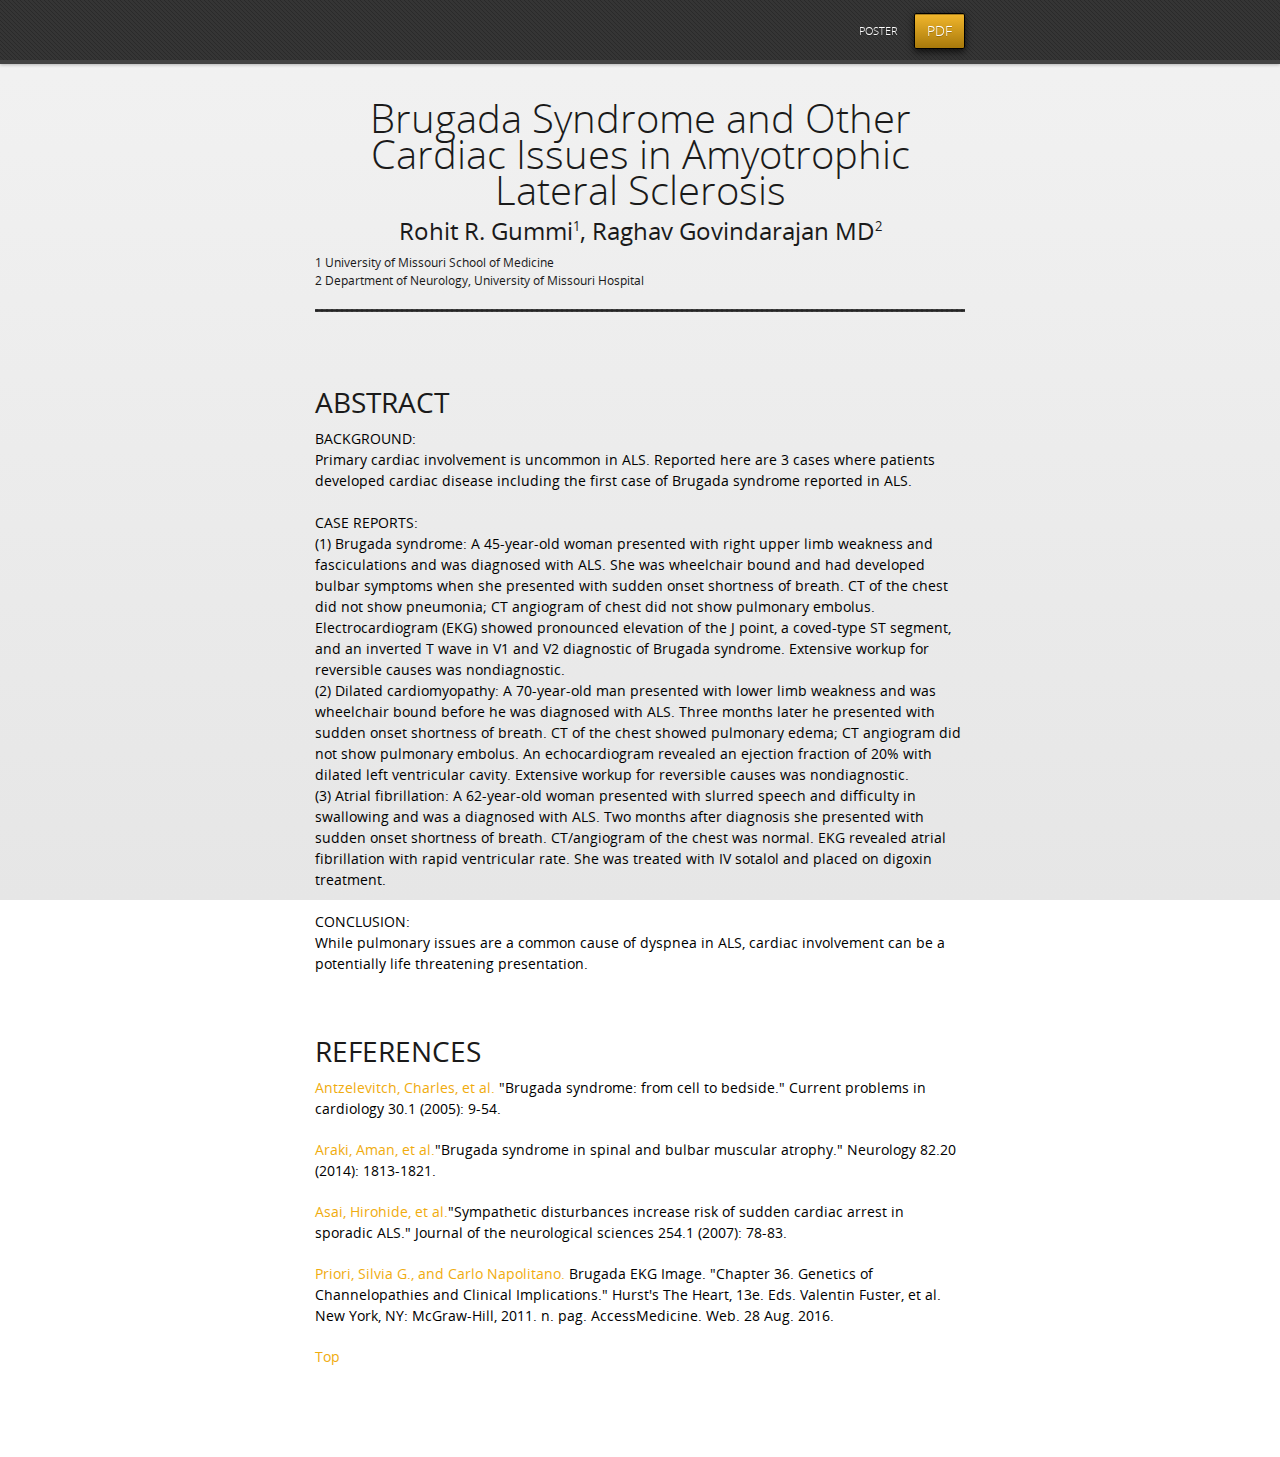
==== ALSCardiacIssues.html @ 12656571 "update reference" ====
<!doctype html>
<html>
  <head>
    <meta charset="utf-8">
    <meta http-equiv="X-UA-Compatible" content="chrome=1">
    <link rel="stylesheet" href="stylesheets/styles-grey.css">
    <link rel="stylesheet" href="stylesheets/github-dark.css">
    <script src="https://ajax.googleapis.com/ajax/libs/jquery/1.7.1/jquery.min.js"></script>
    <script src="javascripts/respond.js"></script>
    <!--[if lt IE 9]>
      <script src="//html5shiv.googlecode.com/svn/trunk/html5.js"></script>
    <![endif]-->
    <!--[if lt IE 8]>
    <link rel="stylesheet" href="stylesheets/ie.css">
    <![endif]-->
    <meta name="viewport" content="width=device-width, initial-scale=1, user-scalable=no">

<!--start mobile stuff-->
<style type="text/css">

   .mobileShow { display: none;}

   /* Smartphone Portrait and Landscape */

   @media only screen

   and (min-device-width : 320px)

   and (max-device-width : 480px){ .mobileShow { display: inline;}}

</style>
<style type="text/css">

   .mobileHide { display: inline;}

   /* Smartphone Portrait and Landscape */

   @media only screen

   and (min-device-width : 320px)

   and (max-device-width : 480px){  .mobileHide { display: none;}}

</style>
<!--End mobile stuff. From http://blog.hubspot.com/marketing/site-content-only-mobile-viewers-can-see-ht-->
  </head>
  <title>Brugada Syndrome and Other Cardiac Issues in Amyotrophic Lateral Sclerosis</title>
  <body>


      <div id="header">
	 <div class="mobileHide">
	 <nav>
          <!--<li class="fork"><a href="rgummi1.github.io">Home</a></li>-->
          <li class="downloads"><a href="https://rgummi1.github.io/MG%20CI%20Meds%20Poster.pdf">PDF</a></li>
          <!--<li class="downloads"><a href="https://github.com/rgummi1/MG-meds.github.io/tarball/master">TAR</a></li>-->
          <li class="title">POSTER</li>
        </nav></div>
	<div class="mobileShow"><div align="right"><p style="margin-top: 10px;"><h3>Poster: <a href="https://rgummi1.github.io/MG%20CI%20Meds%20Poster.pdf">PDF  </a></h3></p></div></div>
      </div><!-- end header -->

    <div class="wrapper">

      <section>
        <div id="title">
          <h1>Brugada Syndrome and Other Cardiac Issues in Amyotrophic Lateral Sclerosis</h1>
	  <h2><center>Rohit R. Gummi<sup><font size="-1">1</font></sup>, Raghav Govindarajan MD<sup><font size="-1">2</font></sup><center></h2>
	  <h5> 1 University of Missouri School of Medicine<br>2 Department of Neurology, University of Missouri Hospital</h5>
          <p></p>
          <hr>
        </div>

<h1><a id="Abstract" class="anchor" href="#Abstract" aria-hidden="true"><span aria-hidden="true" class="octicon octicon-link"></span></a>ABSTRACT</h1>

<p>BACKGROUND:<br>
Primary cardiac involvement is uncommon in ALS. Reported here are 3 cases where patients developed cardiac disease including the first case of Brugada syndrome reported in ALS. 
<br><br>CASE REPORTS:<br>
(1) Brugada syndrome: A 45-year-old woman presented with right upper limb weakness and fasciculations and was diagnosed with ALS. She was wheelchair bound and had developed bulbar symptoms when she presented with sudden onset shortness of breath. CT of the chest did not show pneumonia; CT angiogram of chest did not show pulmonary embolus. Electrocardiogram (EKG) showed pronounced elevation of the J point, a coved-type ST segment, and an inverted T wave in V1 and V2 diagnostic of Brugada syndrome. Extensive workup for reversible causes was nondiagnostic. 
<br>(2) Dilated cardiomyopathy: A 70-year-old man presented with lower limb weakness and was wheelchair bound before he was diagnosed with ALS. Three months later he presented with sudden onset shortness of breath. CT of the chest showed pulmonary edema; CT angiogram did not show pulmonary embolus. An echocardiogram revealed an ejection fraction of 20% with dilated left ventricular cavity. Extensive workup for reversible causes was nondiagnostic. 
<br>(3) Atrial fibrillation: A 62-year-old woman presented with slurred speech and difficulty in swallowing and was a diagnosed with ALS. Two months after diagnosis she presented with sudden onset shortness of breath. CT/angiogram of the chest was normal. EKG revealed atrial fibrillation with rapid ventricular rate. She was treated with IV sotalol and placed on digoxin treatment. 
<br><br>CONCLUSION:<br>
While pulmonary issues are a common cause of dyspnea in ALS, cardiac involvement can be a potentially life threatening presentation. 

<br><br><br>
<h1><a id="References" class="anchor" href="#References" aria-hidden="true"><span aria-hidden="true" class="octicon octicon-link"></span></a></h1>
<h1>REFERENCES</h1>
<p><a href="http://www.ncbi.nlm.nih.gov/pmc/articles/PMC1475801/">Antzelevitch, Charles, et al.</a> "Brugada syndrome: from cell to bedside." Current problems in cardiology 30.1 (2005): 9-54.</p>
<p><a href="http://www.neurology.org/content/82/20/1813.short">Araki, Aman, et al.</a>"Brugada syndrome in spinal and bulbar muscular atrophy." Neurology 82.20 (2014): 1813-1821.</p>
<p><a href="http://www.sciencedirect.com/science/article/pii/S0022510X07000263">Asai, Hirohide, et al.</a>"Sympathetic disturbances increase risk of sudden cardiac arrest in sporadic ALS." Journal of the neurological sciences 254.1 (2007): 78-83.</p>
<p><a href="http://accessmedicine.mhmedical.com/ViewLarge.aspx?figid=40286619&gbosContainerID=0&gbosid=0">Priori, Silvia G., and Carlo Napolitano.</a> Brugada EKG Image. "Chapter 36. Genetics of Channelopathies and Clinical Implications." Hurst's The Heart, 13e. Eds. Valentin Fuster, et al. New York, NY: McGraw-Hill, 2011. n. pag. AccessMedicine. Web. 28 Aug. 2016.</p>


<a href="#top">Top</a>      
</section>
    </div>
	<script>
	  (function(i,s,o,g,r,a,m){i['GoogleAnalyticsObject']=r;i[r]=i[r]||function(){
	  (i[r].q=i[r].q||[]).push(arguments)},i[r].l=1*new Date();a=s.createElement(o),
	  m=s.getElementsByTagName(o)[0];a.async=1;a.src=g;m.parentNode.insertBefore(a,m)
	  })(window,document,'script','https://www.google-analytics.com/analytics.js','ga');

	  ga('create', 'UA-10254419-2', 'auto');
	  ga('send', 'pageview');

	</script>
</body>
</html>
---- stylesheets/styles-grey.css ----
@font-face {
  font-family: 'OpenSansLight';
  src: url("../fonts/OpenSans-Light-webfont.eot");
  src: url("../fonts/OpenSans-Light-webfont.eot?#iefix") format("embedded-opentype"), url("../fonts/OpenSans-Light-webfont.woff") format("woff"), url("../fonts/OpenSans-Light-webfont.ttf") format("truetype"), url("../fonts/OpenSans-Light-webfont.svg#OpenSansLight") format("svg");
  font-weight: normal;
  font-style: normal;
}

@font-face {
  font-family: 'OpenSansLightItalic';
  src: url("../fonts/OpenSans-LightItalic-webfont.eot");
  src: url("../fonts/OpenSans-LightItalic-webfont.eot?#iefix") format("embedded-opentype"), url("../fonts/OpenSans-LightItalic-webfont.woff") format("woff"), url("../fonts/OpenSans-LightItalic-webfont.ttf") format("truetype"), url("../fonts/OpenSans-LightItalic-webfont.svg#OpenSansLightItalic") format("svg");
  font-weight: normal;
  font-style: normal;
}

@font-face {
  font-family: 'OpenSansRegular';
  src: url("../fonts/OpenSans-Regular-webfont.eot");
  src: url("../fonts/OpenSans-Regular-webfont.eot?#iefix") format("embedded-opentype"), url("../fonts/OpenSans-Regular-webfont.woff") format("woff"), url("../fonts/OpenSans-Regular-webfont.ttf") format("truetype"), url("../fonts/OpenSans-Regular-webfont.svg#OpenSansRegular") format("svg");
  font-weight: normal;
  font-style: normal;
  -webkit-font-smoothing: antialiased;
}

@font-face {
  font-family: 'OpenSansItalic';
  src: url("../fonts/OpenSans-Italic-webfont.eot");
  src: url("../fonts/OpenSans-Italic-webfont.eot?#iefix") format("embedded-opentype"), url("../fonts/OpenSans-Italic-webfont.woff") format("woff"), url("../fonts/OpenSans-Italic-webfont.ttf") format("truetype"), url("../fonts/OpenSans-Italic-webfont.svg#OpenSansItalic") format("svg");
  font-weight: normal;
  font-style: normal;
  -webkit-font-smoothing: antialiased;
}

@font-face {
  font-family: 'OpenSansSemibold';
  src: url("../fonts/OpenSans-Semibold-webfont.eot");
  src: url("../fonts/OpenSans-Semibold-webfont.eot?#iefix") format("embedded-opentype"), url("../fonts/OpenSans-Semibold-webfont.woff") format("woff"), url("../fonts/OpenSans-Semibold-webfont.ttf") format("truetype"), url("../fonts/OpenSans-Semibold-webfont.svg#OpenSansSemibold") format("svg");
  font-weight: normal;
  font-style: normal;
  -webkit-font-smoothing: antialiased;
}

@font-face {
  font-family: 'OpenSansSemiboldItalic';
  src: url("../fonts/OpenSans-SemiboldItalic-webfont.eot");
  src: url("../fonts/OpenSans-SemiboldItalic-webfont.eot?#iefix") format("embedded-opentype"), url("../fonts/OpenSans-SemiboldItalic-webfont.woff") format("woff"), url("../fonts/OpenSans-SemiboldItalic-webfont.ttf") format("truetype"), url("../fonts/OpenSans-SemiboldItalic-webfont.svg#OpenSansSemiboldItalic") format("svg");
  font-weight: normal;
  font-style: normal;
  -webkit-font-smoothing: antialiased;
}

@font-face {
  font-family: 'OpenSansBold';
  src: url("../fonts/OpenSans-Bold-webfont.eot");
  src: url("../fonts/OpenSans-Bold-webfont.eot?#iefix") format("embedded-opentype"), url("../fonts/OpenSans-Bold-webfont.woff") format("woff"), url("../fonts/OpenSans-Bold-webfont.ttf") format("truetype"), url("../fonts/OpenSans-Bold-webfont.svg#OpenSansBold") format("svg");
  font-weight: normal;
  font-style: normal;
  -webkit-font-smoothing: antialiased;
}

@font-face {
  font-family: 'OpenSansBoldItalic';
  src: url("../fonts/OpenSans-BoldItalic-webfont.eot");
  src: url("../fonts/OpenSans-BoldItalic-webfont.eot?#iefix") format("embedded-opentype"), url("../fonts/OpenSans-BoldItalic-webfont.woff") format("woff"), url("../fonts/OpenSans-BoldItalic-webfont.ttf") format("truetype"), url("../fonts/OpenSans-BoldItalic-webfont.svg#OpenSansBoldItalic") format("svg");
  font-weight: normal;
  font-style: normal;
  -webkit-font-smoothing: antialiased;
}

/* normalize.css 2012-02-07T12:37 UTC - https://github.com/necolas/normalize.css */
/* =============================================================================
   HTML5 display definitions
   ========================================================================== */
/*
 * Corrects block display not defined in IE6/7/8/9 & FF3
 */
article,
aside,
details,
figcaption,
figure,
footer,
header,
hgroup,
nav,
section,
summary {
  display: block;
}

/*
 * Corrects inline-block display not defined in IE6/7/8/9 & FF3
 */
audio,
canvas,
video {
  display: inline-block;
  *display: inline;
  *zoom: 1;
}

/*
 * Prevents modern browsers from displaying 'audio' without controls
 */
audio:not([controls]) {
  display: none;
}

/*
 * Addresses styling for 'hidden' attribute not present in IE7/8/9, FF3, S4
 * Known issue: no IE6 support
 */
[hidden] {
  display: none;
}

/* =============================================================================
   Base
   ========================================================================== */
/*
 * 1. Corrects text resizing oddly in IE6/7 when body font-size is set using em units
 *    http://clagnut.com/blog/348/#c790
 * 2. Prevents iOS text size adjust after orientation change, without disabling user zoom
 *    www.456bereastreet.com/archive/201012/controlling_text_size_in_safari_for_ios_without_disabling_user_zoom/
 */
html {
  font-size: 100%;
  /* 1 */
  -webkit-text-size-adjust: 100%;
  /* 2 */
  -ms-text-size-adjust: 100%;
  /* 2 */
}

/*
 * Addresses font-family inconsistency between 'textarea' and other form elements.
 */
html,
button,
input,
select,
textarea {
  font-family: sans-serif;
}

/*
 * Addresses margins handled incorrectly in IE6/7
 */
body {
  margin: 0;
}

/* =============================================================================
   Links
   ========================================================================== */
/*
 * Addresses outline displayed oddly in Chrome
 */
a:focus {
  outline: thin dotted;
}

/*
 * Improves readability when focused and also mouse hovered in all browsers
 * people.opera.com/patrickl/experiments/keyboard/test
 */
a:hover,
a:active {
  outline: 0;
}

/* =============================================================================
   Typography
   ========================================================================== */
/*
 * Addresses font sizes and margins set differently in IE6/7
 * Addresses font sizes within 'section' and 'article' in FF4+, Chrome, S5
 */
h1 {
  font-size: 2em;
  margin: 0.67em 0;
}

h2 {
  font-size: 1.5em;
  margin: 0.83em 0;
}

h3 {
  font-size: 1.17em;
  margin: 1em 0;
}

h4 {
  font-size: 1em;
  margin: 1.33em 0;
}

h5 {
  font-size: 0.83em;
  margin: 1.67em 0;
}

h6 {
  font-size: 0.75em;
  margin: 2.33em 0;
}

/*
 * Addresses styling not present in IE7/8/9, S5, Chrome
 */
abbr[title] {
  border-bottom: 1px dotted;
}

/*
 * Addresses style set to 'bolder' in FF3+, S4/5, Chrome
*/
b,
strong {
  font-weight: bold;
}

blockquote {
  margin: 1em 40px;
}

/*
 * Addresses styling not present in S5, Chrome
 */
dfn {
  font-style: italic;
}

/*
 * Addresses styling not present in IE6/7/8/9
 */
mark {
  background: #ff0;
  color: #000;
}

/*
 * Addresses margins set differently in IE6/7
 */
p,
pre {
  margin: 1em 0;
}

/*
 * Corrects font family set oddly in IE6, S4/5, Chrome
 * en.wikipedia.org/wiki/User:Davidgothberg/Test59
 */
pre,
code,
kbd,
samp {
  font-family: monospace, serif;
  _font-family: 'courier new', monospace;
  font-size: 1em;
}

/*
 * 1. Addresses CSS quotes not supported in IE6/7
 * 2. Addresses quote property not supported in S4
 */
/* 1 */
q {
  quotes: none;
}

/* 2 */
q:before,
q:after {
  content: '';
  content: none;
}

small {
  font-size: 75%;
}

/*
 * Prevents sub and sup affecting line-height in all browsers
 * gist.github.com/413930
 */
sub,
sup {
  font-size: 75%;
  line-height: 0;
  position: relative;
  vertical-align: baseline;
}

sup {
  top: -0.5em;
}

sub {
  bottom: -0.25em;
}

/* =============================================================================
   Lists
   ========================================================================== */
/*
 * Addresses margins set differently in IE6/7
 */
dl,
menu,
ol,
ul {
  margin: 1em 0;
}

dd {
  margin: 0 0 0 40px;
}

/*
 * Addresses paddings set differently in IE6/7
 */
menu,
ol,
ul {
  padding: 0 0 0 40px;
}

/*
 * Corrects list images handled incorrectly in IE7
 */
nav ul,
nav ol {
  list-style: none;
  list-style-image: none;
}

/* =============================================================================
   Embedded content
   ========================================================================== */
/*
 * 1. Removes border when inside 'a' element in IE6/7/8/9, FF3
 * 2. Improves image quality when scaled in IE7
 *    code.flickr.com/blog/2008/11/12/on-ui-quality-the-little-things-client-side-image-resizing/
 */
img {
  border: 0;
  /* 1 */
  -ms-interpolation-mode: bicubic;
  /* 2 */
}

/*
 * Corrects overflow displayed oddly in IE9
 */
svg:not(:root) {
  overflow: hidden;
}

/* =============================================================================
   Figures
   ========================================================================== */
/*
 * Addresses margin not present in IE6/7/8/9, S5, O11
 */
figure {
  margin: 0;
}

/* =============================================================================
   Forms
   ========================================================================== */
/*
 * Corrects margin displayed oddly in IE6/7
 */
form {
  margin: 0;
}

/*
 * Define consistent border, margin, and padding
 */
fieldset {
  border: 1px solid #c0c0c0;
  margin: 0 2px;
  padding: 0.35em 0.625em 0.75em;
}

/*
 * 1. Corrects color not being inherited in IE6/7/8/9
 * 2. Corrects text not wrapping in FF3 
 * 3. Corrects alignment displayed oddly in IE6/7
 */
legend {
  border: 0;
  /* 1 */
  padding: 0;
  white-space: normal;
  /* 2 */
  *margin-left: -7px;
  /* 3 */
}

/*
 * 1. Corrects font size not being inherited in all browsers
 * 2. Addresses margins set differently in IE6/7, FF3+, S5, Chrome
 * 3. Improves appearance and consistency in all browsers
 */
button,
input,
select,
textarea {
  font-size: 100%;
  /* 1 */
  margin: 0;
  /* 2 */
  vertical-align: baseline;
  /* 3 */
  *vertical-align: middle;
  /* 3 */
}

/*
 * Addresses FF3/4 setting line-height on 'input' using !important in the UA stylesheet
 */
button,
input {
  line-height: normal;
  /* 1 */
}

/*
 * 1. Improves usability and consistency of cursor style between image-type 'input' and others
 * 2. Corrects inability to style clickable 'input' types in iOS
 * 3. Removes inner spacing in IE7 without affecting normal text inputs
 *    Known issue: inner spacing remains in IE6
 */
button,
input[type="button"],
input[type="reset"],
input[type="submit"] {
  cursor: pointer;
  /* 1 */
  -webkit-appearance: button;
  /* 2 */
  *overflow: visible;
  /* 3 */
}

/*
 * Re-set default cursor for disabled elements
 */
button[disabled],
input[disabled] {
  cursor: default;
}

/*
 * 1. Addresses box sizing set to content-box in IE8/9
 * 2. Removes excess padding in IE8/9
 * 3. Removes excess padding in IE7
      Known issue: excess padding remains in IE6
 */
input[type="checkbox"],
input[type="radio"] {
  box-sizing: border-box;
  /* 1 */
  padding: 0;
  /* 2 */
  *height: 13px;
  /* 3 */
  *width: 13px;
  /* 3 */
}

/*
 * 1. Addresses appearance set to searchfield in S5, Chrome
 * 2. Addresses box-sizing set to border-box in S5, Chrome (include -moz to future-proof)
 */
input[type="search"] {
  -webkit-appearance: textfield;
  /* 1 */
  -moz-box-sizing: content-box;
  -webkit-box-sizing: content-box;
  /* 2 */
  box-sizing: content-box;
}

/*
 * Removes inner padding and search cancel button in S5, Chrome on OS X
 */
input[type="search"]::-webkit-search-decoration,
input[type="search"]::-webkit-search-cancel-button {
  -webkit-appearance: none;
}

/*
 * Removes inner padding and border in FF3+
 * www.sitepen.com/blog/2008/05/14/the-devils-in-the-details-fixing-dojos-toolbar-buttons/
 */
button::-moz-focus-inner,
input::-moz-focus-inner {
  border: 0;
  padding: 0;
}

/*
 * 1. Removes default vertical scrollbar in IE6/7/8/9
 * 2. Improves readability and alignment in all browsers
 */
textarea {
  overflow: auto;
  /* 1 */
  vertical-align: top;
  /* 2 */
}

/* =============================================================================
   Tables
   ========================================================================== */
/*
 * Remove most spacing between table cells
 */
table {
  border-collapse: collapse;
  border-spacing: 0;
}

body {
  padding: 0px 0 20px 0px;
  margin: 0px;
  font: 14px/1.5 "OpenSansRegular", "Helvetica Neue", Helvetica, Arial, sans-serif;
  color: #000000;
  font-weight: normal;
  background: #252525;
  background-attachment: fixed !important;
  background: -webkit-gradient(linear, 50% 0%, 50% 100%, color-stop(0%, #f2f2f2), color-stop(100%, #e6e6e6));
  background: -webkit-linear-gradient(#f2f2f2, #e6e6e6);
  background: -moz-linear-gradient(#f2f2f2, #e6e6e6);
  background: -o-linear-gradient(#f2f2f2, #e6e6e6);
  background: -ms-linear-gradient(#f2f2f2, #e6e6e6);
  background: linear-gradient(#f2f2f2, #e6e6e6);
}

h1, h2, h3, h4, h5, h6 {
  color: #1a1a1a;
  margin: 0 0 10px;
  font-family: 'OpenSansRegular', "Helvetica Neue", Helvetica, Arial, sans-serif;
  font-weight: normal;
}

p, ul, ol, table, pre, dl {
  margin: 0 0 20px;
}

h1, h2, h3 {
  line-height: 1.1;
}

h1 {
  font-size: 28px;
}

h2 {
  font-size: 24px;
}

h4, h5, h6 {
  color: #1a1a1a;
}

h3 {
  font-size: 18px;
  line-height: 24px;
  font-family: 'OpenSansRegular', "Helvetica Neue", Helvetica, Arial, sans-serif !important;
  font-weight: normal;
  color: #b6b6b6;
}

a {
  color: #f0ac0f;
  font-weight: 400;
  text-decoration: none;
}
a:hover {
  color: #a8790b;
}

a small {
  font-size: 11px;
  color: #666;
  margin-top: -0.6em;
  display: block;
}

ul {
  list-style-image: url("../images/bullet.png");
}

strong {
  font-family: 'OpenSansBold', "Helvetica Neue", Helvetica, Arial, sans-serif !important;
  font-weight: normal;
}

.wrapper {
  max-width: 650px;
  margin: 0 auto;
  position: relative;
  padding: 0 20px;
}

section img {
  max-width: 100%;
}

blockquote {
  border-left: 3px solid #ffcc00;
  margin: 0;
  padding: 0 0 0 20px;
  font-style: italic;
}

code {
  font-family: "Lucida Sans", Monaco, Bitstream Vera Sans Mono, Lucida Console, Terminal;
  color: #efefef;
  font-size: 13px;
  margin: 0 4px;
  padding: 4px 6px;
  -moz-border-radius: 2px;
  -webkit-border-radius: 2px;
  -o-border-radius: 2px;
  -ms-border-radius: 2px;
  -khtml-border-radius: 2px;
  border-radius: 2px;
}

pre {
  padding: 8px 15px;
  background: #191919;
  -moz-border-radius: 2px;
  -webkit-border-radius: 2px;
  -o-border-radius: 2px;
  -ms-border-radius: 2px;
  -khtml-border-radius: 2px;
  border-radius: 2px;
  border: 1px solid #121212;
  -moz-box-shadow: inset 0 1px 3px rgba(0, 0, 0, 0.3);
  -webkit-box-shadow: inset 0 1px 3px rgba(0, 0, 0, 0.3);
  -o-box-shadow: inset 0 1px 3px rgba(0, 0, 0, 0.3);
  box-shadow: inset 0 1px 3px rgba(0, 0, 0, 0.3);
  overflow: auto;
  overflow-y: hidden;
}
pre code {
  color: #efefef;
  text-shadow: 0px 1px 0px #000;
  margin: 0;
  padding: 0;
}

table {
  width: 100%;
  border-collapse: collapse;
}

th {
  text-align: left;
  padding: 5px 10px;
  border-bottom: 1px solid #434343;
  color: #b6b6b6;
  font-family: 'OpenSansSemibold', "Helvetica Neue", Helvetica, Arial, sans-serif !important;
  font-weight: normal;
}

td {
  text-align: left;
  padding: 5px 10px;
  border-bottom: 1px solid #434343;
}

hr {
  border: 0;
  outline: none;
  height: 3px;
  background: transparent url("../images/hr.gif") center center repeat-x;
  margin: 0 0 20px;
}

dt {
  color: #F0E7D5;
  font-family: 'OpenSansSemibold', "Helvetica Neue", Helvetica, Arial, sans-serif !important;
  font-weight: normal;
}

#header {
  z-index: 100;
  left: 0;
  top: 0px;
  height: 60px;
  width: 100%;
  position: fixed;
  background: url(../images/nav-bg.gif) #353535;
  border-bottom: 4px solid #434343;
  -moz-box-shadow: 0px 1px 3px rgba(0, 0, 0, 0.25);
  -webkit-box-shadow: 0px 1px 3px rgba(0, 0, 0, 0.25);
  -o-box-shadow: 0px 1px 3px rgba(0, 0, 0, 0.25);
  box-shadow: 0px 1px 3px rgba(0, 0, 0, 0.25);
}
#header nav {
  max-width: 650px;
  margin: 0 auto;
  padding: 0 10px;
  background: blue;
  margin: 6px auto;
}
#header nav li {
  font-family: 'OpenSansLight', "Helvetica Neue", Helvetica, Arial, sans-serif;
  font-weight: normal;
  list-style: none;
  display: inline;
  color: white;
  line-height: 50px;
  text-shadow: 0px 1px 0px rgba(0, 0, 0, 0.2);
  font-size: 14px;
}
#header nav li a {
  color: white;
  border: 1px solid #000000;
  background: -webkit-gradient(linear, 50% 0%, 50% 100%, color-stop(0%, #F2B72D), color-stop(100%, #a8790b));
  background: -webkit-linear-gradient(#F2B72D, #a8790b);
  background: -moz-linear-gradient(#F2B72D, #a8790b);
  background: -o-linear-gradient(#F2B72D, #a8790b);
  background: -ms-linear-gradient(#F2B72D, #a8790b);
  background: linear-gradient(#F2B72D, #a8790b);
  -moz-border-radius: 2px;
  -webkit-border-radius: 2px;
  -o-border-radius: 2px;
  -ms-border-radius: 2px;
  -khtml-border-radius: 2px;
  border-radius: 2px;
  -moz-box-shadow: inset 0px 1px 0px rgba(255, 255, 255, 0.3), 0px 3px 7px rgba(0, 0, 0, 0.7);
  -webkit-box-shadow: inset 0px 1px 0px rgba(255, 255, 255, 0.3), 0px 3px 7px rgba(0, 0, 0, 0.7);
  -o-box-shadow: inset 0px 1px 0px rgba(255, 255, 255, 0.3), 0px 3px 7px rgba(0, 0, 0, 0.7);
  box-shadow: inset 0px 1px 0px rgba(0, 0,0, 0.3), 0px 3px 7px rgba(0, 0, 0, 0.7);
  background-color: #ffffff;
  padding: 10px 12px;
  margin-top: 6px;
  line-height: 14px;
  font-size: 14px;
  display: inline-block;
  text-align: center;
}
#header nav li a:hover {
  background: -webkit-gradient(linear, 50% 0%, 50% 100%, color-stop(0%, #F2B72D), color-stop(100%, #302203));
  background: -webkit-linear-gradient(#F2B72D, #302203);
  background: -moz-linear-gradient(#F2B72D, #302203);
  background: -o-linear-gradient(#F2B72D, #302203);
  background: -ms-linear-gradient(#F2B72D, #302203);
  background: linear-gradient(#F2B72D, #302203);
  background-color: #ffffff;
  border: 1px solid #000000;
  -moz-box-shadow: inset 0px 1px 1px rgba(0, 0, 0, 0.2), 0px 1px 0px rgba(0, 0, 0, 0);
  -webkit-box-shadow: inset 0px 1px 1px rgba(0, 0, 0, 0.2), 0px 1px 0px rgba(0, 0, 0, 0);
  -o-box-shadow: inset 0px 1px 1px rgba(0, 0, 0, 0.2), 0px 1px 0px rgba(0, 0, 0, 0);
  box-shadow: inset 0px 1px 1px rgba(0, 0, 0, 0.2), 0px 1px 0px rgba(0, 0, 0, 0);
}
#header nav li.fork {
  float: left;
  margin-left: 0px;
}
#header nav li.downloads {
  float: right;
  margin-left: 6px;
}
#header nav li.title {
  float: right;
  margin-right: 10px;
  font-size: 11px;
}

section {
  max-width: 650px;
  padding: 30px 0px 50px 0px;
  margin: 20px 0;
  margin-top: 70px;
}
section #title {
  border: 0;
  outline: none;
  margin: 0 0 50px 0;
  padding: 0 0 5px 0;
}
section #title h1 {
  font-family: 'OpenSansLight', "Helvetica Neue", Helvetica, Arial, sans-serif;
  font-weight: normal;
  font-size: 40px;
  text-align: center;
  line-height: 36px;
}
section #title p {
  color: #d7cfbe;
  font-family: 'OpenSansLight', "Helvetica Neue", Helvetica, Arial, sans-serif;
  font-weight: normal;
  font-size: 18px;
  text-align: center;
}
section #title .credits {
  font-size: 11px;
  font-family: 'OpenSansRegular', "Helvetica Neue", Helvetica, Arial, sans-serif;
  font-weight: normal;
  color: #696969;
  margin-top: -10px;
}
section #title .credits.left {
  float: left;
}
section #title .credits.right {
  float: right;
}

@media print, screen and (max-width: 720px) {
  #title .credits {
    display: block;
    width: 100%;
    line-height: 30px;
    text-align: center;
  }
  #title .credits .left {
    float: none;
    display: block;
  }
  #title .credits .right {
    float: none;
    display: block;
  }
}
@media print, screen and (max-width: 480px) {
  #header {
    margin-top: -20px;
  }

  section {
    margin-top: 40px;
  }

  nav {
    display: none;
  }
}
---- stylesheets/github-dark.css ----
/*
The MIT License (MIT)

Copyright (c) 2016 GitHub, Inc.

Permission is hereby granted, free of charge, to any person obtaining a copy
of this software and associated documentation files (the "Software"), to deal
in the Software without restriction, including without limitation the rights
to use, copy, modify, merge, publish, distribute, sublicense, and/or sell
copies of the Software, and to permit persons to whom the Software is
furnished to do so, subject to the following conditions:

The above copyright notice and this permission notice shall be included in all
copies or substantial portions of the Software.

THE SOFTWARE IS PROVIDED "AS IS", WITHOUT WARRANTY OF ANY KIND, EXPRESS OR
IMPLIED, INCLUDING BUT NOT LIMITED TO THE WARRANTIES OF MERCHANTABILITY,
FITNESS FOR A PARTICULAR PURPOSE AND NONINFRINGEMENT. IN NO EVENT SHALL THE
AUTHORS OR COPYRIGHT HOLDERS BE LIABLE FOR ANY CLAIM, DAMAGES OR OTHER
LIABILITY, WHETHER IN AN ACTION OF CONTRACT, TORT OR OTHERWISE, ARISING FROM,
OUT OF OR IN CONNECTION WITH THE SOFTWARE OR THE USE OR OTHER DEALINGS IN THE
SOFTWARE.

*/

.pl-c /* comment */ {
  color: #969896;
}

.pl-c1 /* constant, variable.other.constant, support, meta.property-name, support.constant, support.variable, meta.module-reference, markup.raw, meta.diff.header */,
.pl-s .pl-v /* string variable */ {
  color: #0099cd;
}

.pl-e /* entity */,
.pl-en /* entity.name */ {
  color: #9774cb;
}

.pl-smi /* variable.parameter.function, storage.modifier.package, storage.modifier.import, storage.type.java, variable.other */,
.pl-s .pl-s1 /* string source */ {
  color: #ddd;
}

.pl-ent /* entity.name.tag */ {
  color: #7bcc72;
}

.pl-k /* keyword, storage, storage.type */ {
  color: #cc2372;
}

.pl-s /* string */,
.pl-pds /* punctuation.definition.string, string.regexp.character-class */,
.pl-s .pl-pse .pl-s1 /* string punctuation.section.embedded source */,
.pl-sr /* string.regexp */,
.pl-sr .pl-cce /* string.regexp constant.character.escape */,
.pl-sr .pl-sre /* string.regexp source.ruby.embedded */,
.pl-sr .pl-sra /* string.regexp string.regexp.arbitrary-repitition */ {
  color: #3c66e2;
}

.pl-v /* variable */ {
  color: #fb8764;
}

.pl-id /* invalid.deprecated */ {
  color: #e63525;
}

.pl-ii /* invalid.illegal */ {
  color: #f8f8f8;
  background-color: #e63525;
}

.pl-sr .pl-cce /* string.regexp constant.character.escape */ {
  font-weight: bold;
  color: #7bcc72;
}

.pl-ml /* markup.list */ {
  color: #c26b2b;
}

.pl-mh /* markup.heading */,
.pl-mh .pl-en /* markup.heading entity.name */,
.pl-ms /* meta.separator */ {
  font-weight: bold;
  color: #264ec5;
}

.pl-mq /* markup.quote */ {
  color: #00acac;
}

.pl-mi /* markup.italic */ {
  font-style: italic;
  color: #ddd;
}

.pl-mb /* markup.bold */ {
  font-weight: bold;
  color: #ddd;
}

.pl-md /* markup.deleted, meta.diff.header.from-file */ {
  color: #bd2c00;
  background-color: #ffecec;
}

.pl-mi1 /* markup.inserted, meta.diff.header.to-file */ {
  color: #55a532;
  background-color: #eaffea;
}

.pl-mdr /* meta.diff.range */ {
  font-weight: bold;
  color: #9774cb;
}

.pl-mo /* meta.output */ {
  color: #264ec5;
}
---- stylesheets/ie.css ----
nav {
  display: none;
}
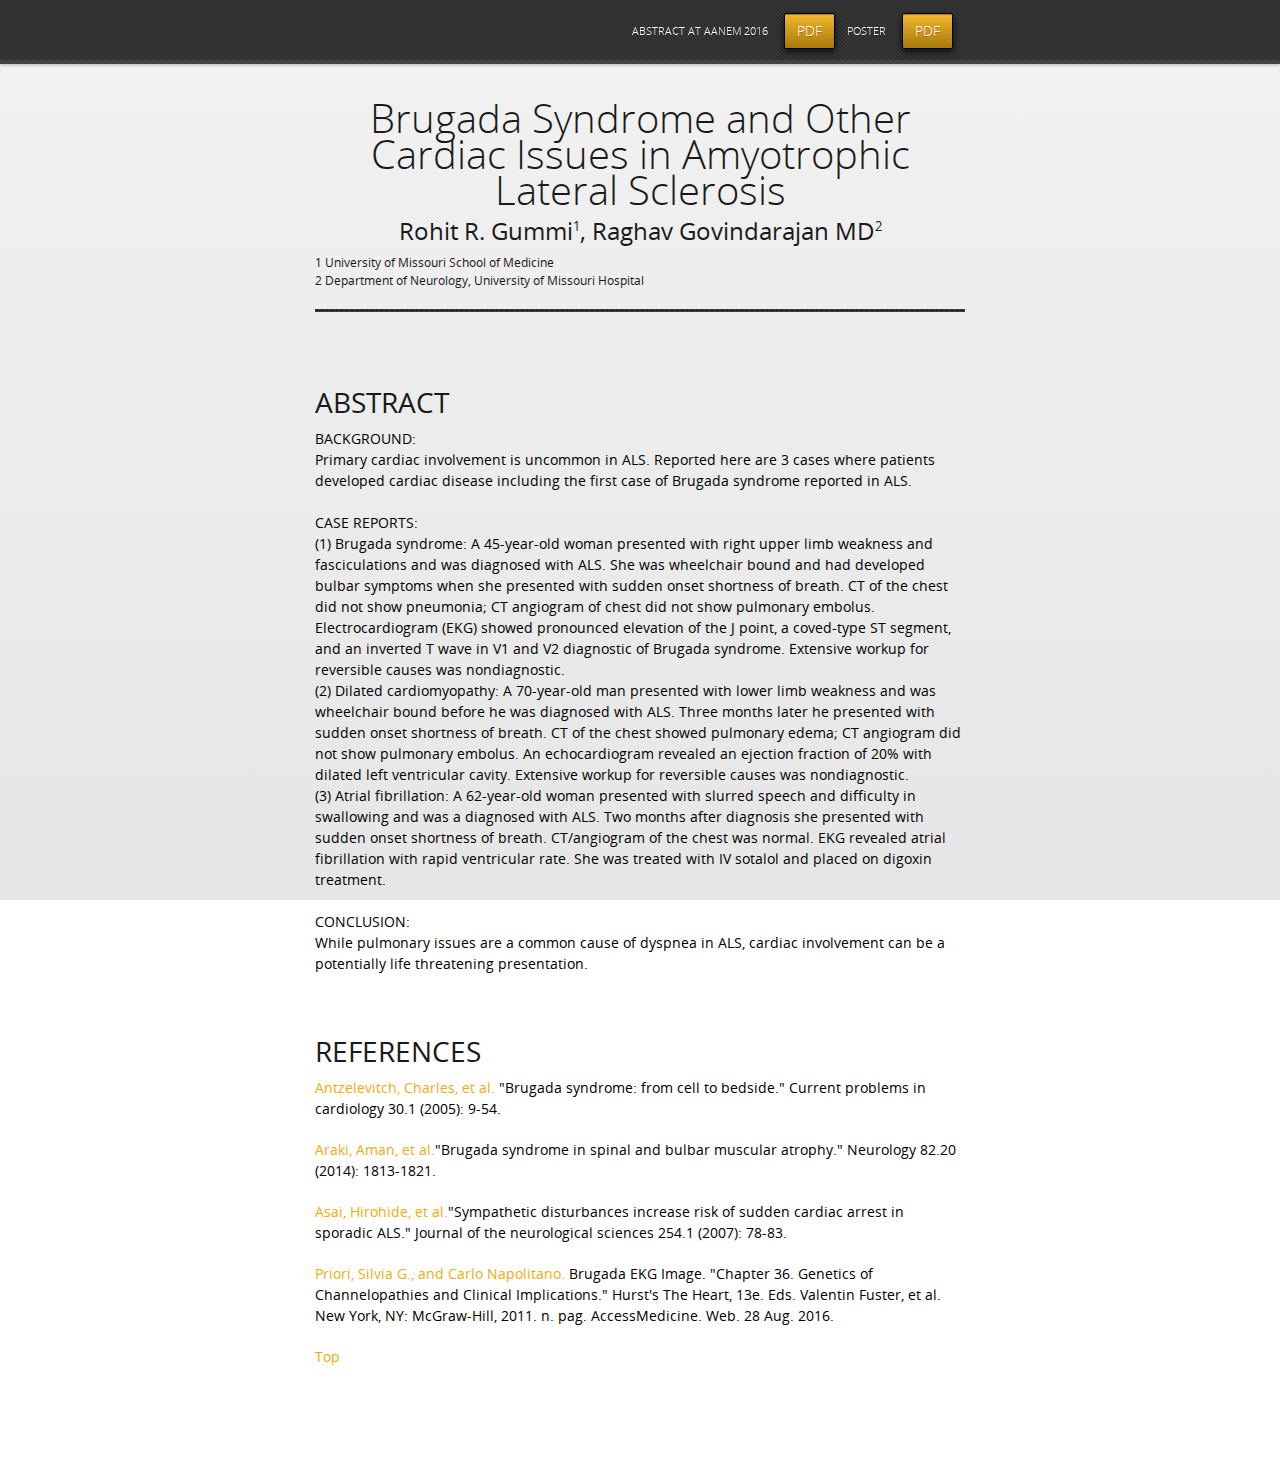
==== commit 31f67080: "aanem abstract" ====
--- a/ALSCardiacIssues.html
+++ b/ALSCardiacIssues.html
@@ -52,11 +52,14 @@
 	 <div class="mobileHide">
 	 <nav>
           <!--<li class="fork"><a href="rgummi1.github.io">Home</a></li>-->
-          <li class="downloads"><a href="https://rgummi1.github.io/MG%20CI%20Meds%20Poster.pdf">PDF</a></li>
+          <li class="downloads"><a href="https://rgummi1.github.io/ALS%20Brugada.pdf">PDF</a></li>
           <!--<li class="downloads"><a href="https://github.com/rgummi1/MG-meds.github.io/tarball/master">TAR</a></li>-->
           <li class="title">POSTER</li>
+          <li class="downloads"><a href="http://www.aanem.org/getmedia/f8a66c6e-4d40-4cbb-8218-cc5c5b15e2ec/2016-Abstracts-for-web.aspx">PDF</a></li>
+	  <li class="title">ABSTRACT AT AANEM 2016</li>
         </nav></div>
-	<div class="mobileShow"><div align="right"><p style="margin-top: 10px;"><h3>Poster: <a href="https://rgummi1.github.io/MG%20CI%20Meds%20Poster.pdf">PDF  </a></h3></p></div></div>
+	<div class="mobileShow"><div align="right"><p style="margin-top: 10px;"><h3><h3>ABSTRACT AT AANEM 2016: <a href="http://www.aanem.org/getmedia/f8a66c6e-4d40-4cbb-8218-cc5c5b15e2ec/2016-Abstracts-for-web.aspx">PDF  </a>
+        |  Poster: <a href="https://rgummi1.github.io/ALS%20Brugada.pdf">PDF  </a></h3></p></div></div>
       </div><!-- end header -->
 
     <div class="wrapper">
@@ -81,8 +84,9 @@
 <br><br>CONCLUSION:<br>
 While pulmonary issues are a common cause of dyspnea in ALS, cardiac involvement can be a potentially life threatening presentation. 
 
-<br><br><br>
+<br>
 <h1><a id="References" class="anchor" href="#References" aria-hidden="true"><span aria-hidden="true" class="octicon octicon-link"></span></a></h1>
+<br><br>
 <h1>REFERENCES</h1>
 <p><a href="http://www.ncbi.nlm.nih.gov/pmc/articles/PMC1475801/">Antzelevitch, Charles, et al.</a> "Brugada syndrome: from cell to bedside." Current problems in cardiology 30.1 (2005): 9-54.</p>
 <p><a href="http://www.neurology.org/content/82/20/1813.short">Araki, Aman, et al.</a>"Brugada syndrome in spinal and bulbar muscular atrophy." Neurology 82.20 (2014): 1813-1821.</p>
--- a/stylesheets/styles-grey.css
+++ b/stylesheets/styles-grey.css
@@ -773,6 +773,7 @@
 #header nav li.downloads {
   float: right;
   margin-left: 6px;
+  margin-right: 12px;
 }
 #header nav li.title {
   float: right;
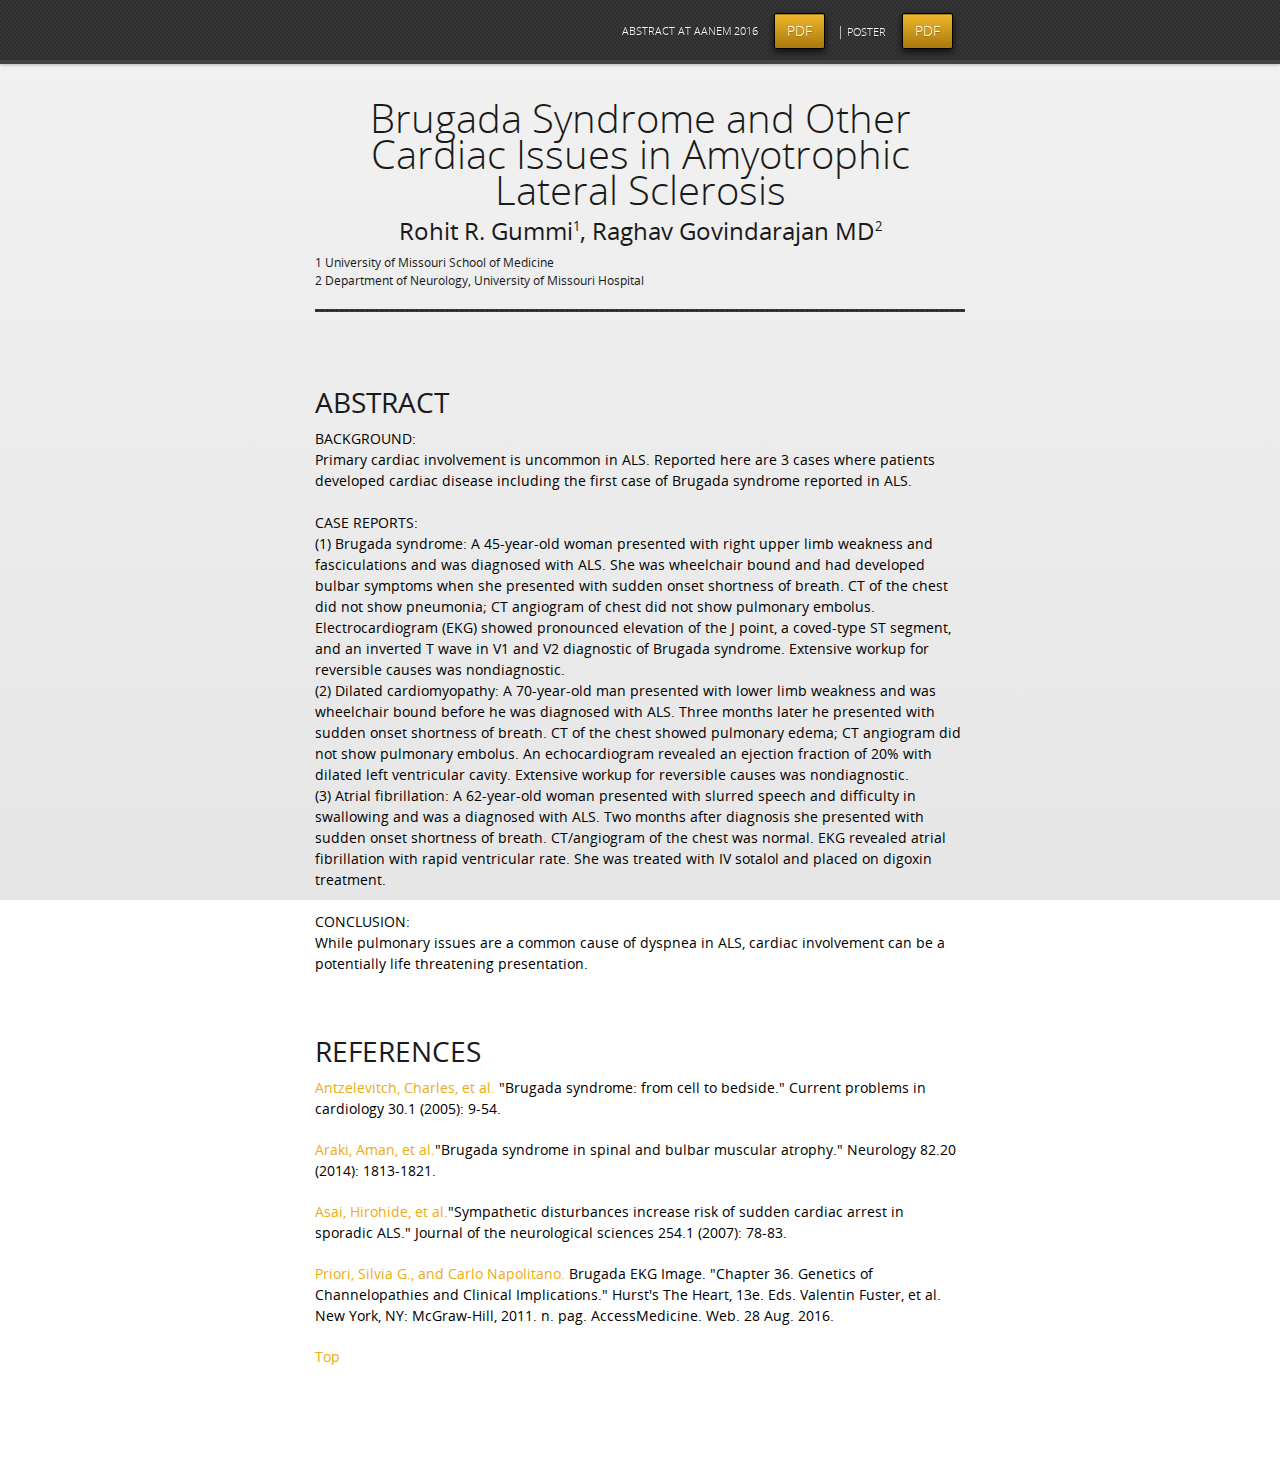
==== commit 8bb11c81: "formatting" ====
--- a/ALSCardiacIssues.html
+++ b/ALSCardiacIssues.html
@@ -54,11 +54,11 @@
           <!--<li class="fork"><a href="rgummi1.github.io">Home</a></li>-->
           <li class="downloads"><a href="https://rgummi1.github.io/ALS%20Brugada.pdf">PDF</a></li>
           <!--<li class="downloads"><a href="https://github.com/rgummi1/MG-meds.github.io/tarball/master">TAR</a></li>-->
-          <li class="title">POSTER</li>
+          <li class="title"><font size="2">| </font>  POSTER</li>
           <li class="downloads"><a href="http://www.aanem.org/getmedia/f8a66c6e-4d40-4cbb-8218-cc5c5b15e2ec/2016-Abstracts-for-web.aspx">PDF</a></li>
 	  <li class="title">ABSTRACT AT AANEM 2016</li>
         </nav></div>
-	<div class="mobileShow"><div align="right"><p style="margin-top: 10px;"><h3><h3>ABSTRACT AT AANEM 2016: <a href="http://www.aanem.org/getmedia/f8a66c6e-4d40-4cbb-8218-cc5c5b15e2ec/2016-Abstracts-for-web.aspx">PDF  </a>
+	<div class="mobileShow"><div align="right"><p style="margin-top: 10px;"><h3>AANEM 2016: <a href="http://www.aanem.org/getmedia/f8a66c6e-4d40-4cbb-8218-cc5c5b15e2ec/2016-Abstracts-for-web.aspx">PDF  </a>
         |  Poster: <a href="https://rgummi1.github.io/ALS%20Brugada.pdf">PDF  </a></h3></p></div></div>
       </div><!-- end header -->
 
